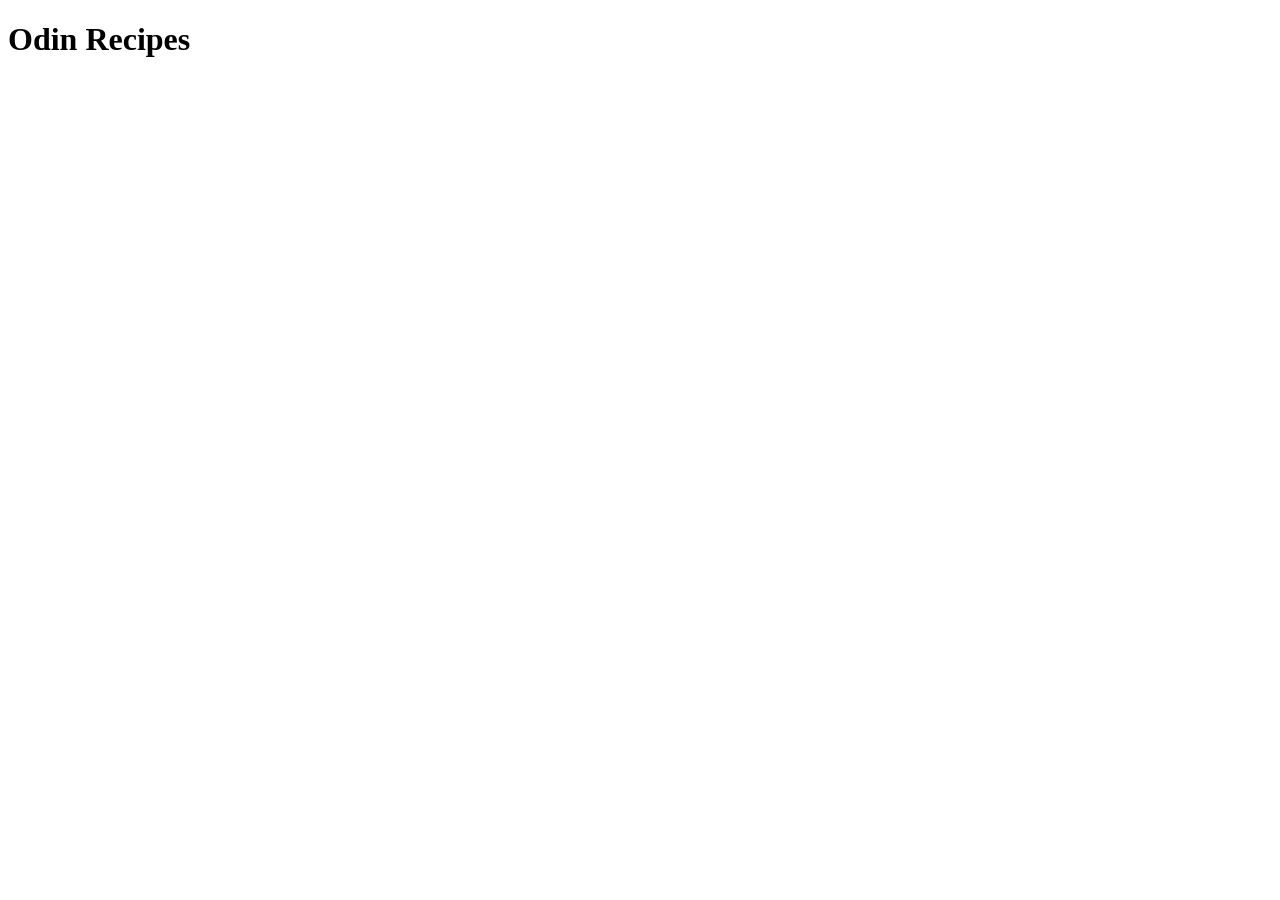
==== index.html @ 49f6f666 "Add homepage with main heading" ====
<!DOCTYPE html>
<html lang="en">
<head>
    <meta charset="UTF-8">
    <meta name="viewport" content="width=device-width, initial-scale=1.0">
    <title>Odin Recipes</title>
</head>
<body>
    <h1>Odin Recipes</h1>
</body>
</html>
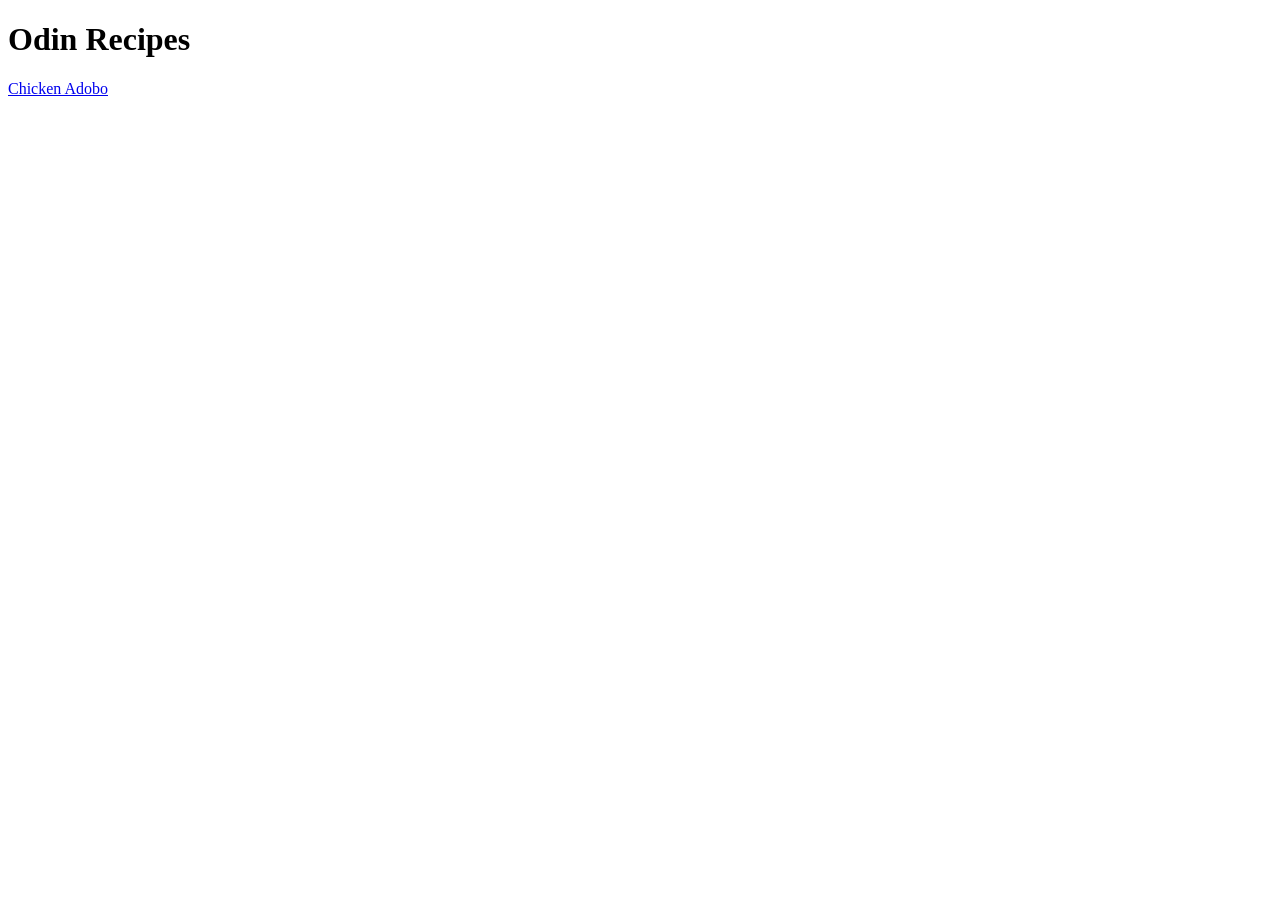
==== commit b34a992f: "Add chicken adobo recipe page Create the first recipe page inside a recipes folder and link it from " ====
--- a/index.html
+++ b/index.html
@@ -7,5 +7,6 @@
 </head>
 <body>
     <h1>Odin Recipes</h1>
+    <a href="./recipes/adobo.html">Chicken Adobo</a>
 </body>
 </html>
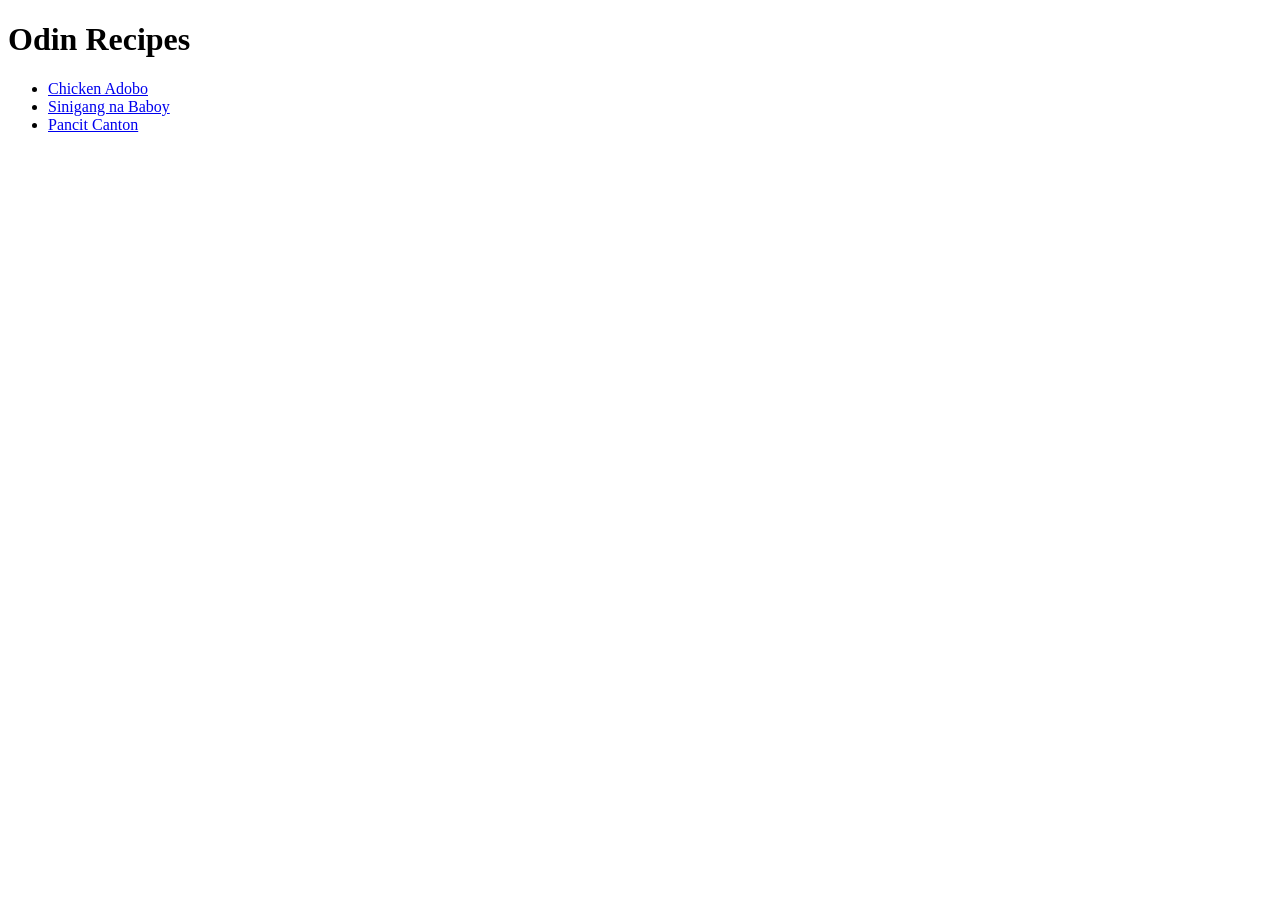
==== commit bece7897: "Turn homepage links into a recipe list Group the links to all three recipe pages in an unordered lis" ====
--- a/index.html
+++ b/index.html
@@ -7,6 +7,10 @@
 </head>
 <body>
     <h1>Odin Recipes</h1>
-    <a href="./recipes/adobo.html">Chicken Adobo</a>
+    <ul>
+        <li><a href="./recipes/adobo.html">Chicken Adobo</a></li>
+        <li><a href="./recipes/sinigang.html">Sinigang na Baboy</a></li>
+        <li><a href="./recipes/pancit.html">Pancit Canton</a></li>
+    </ul>
 </body>
 </html>
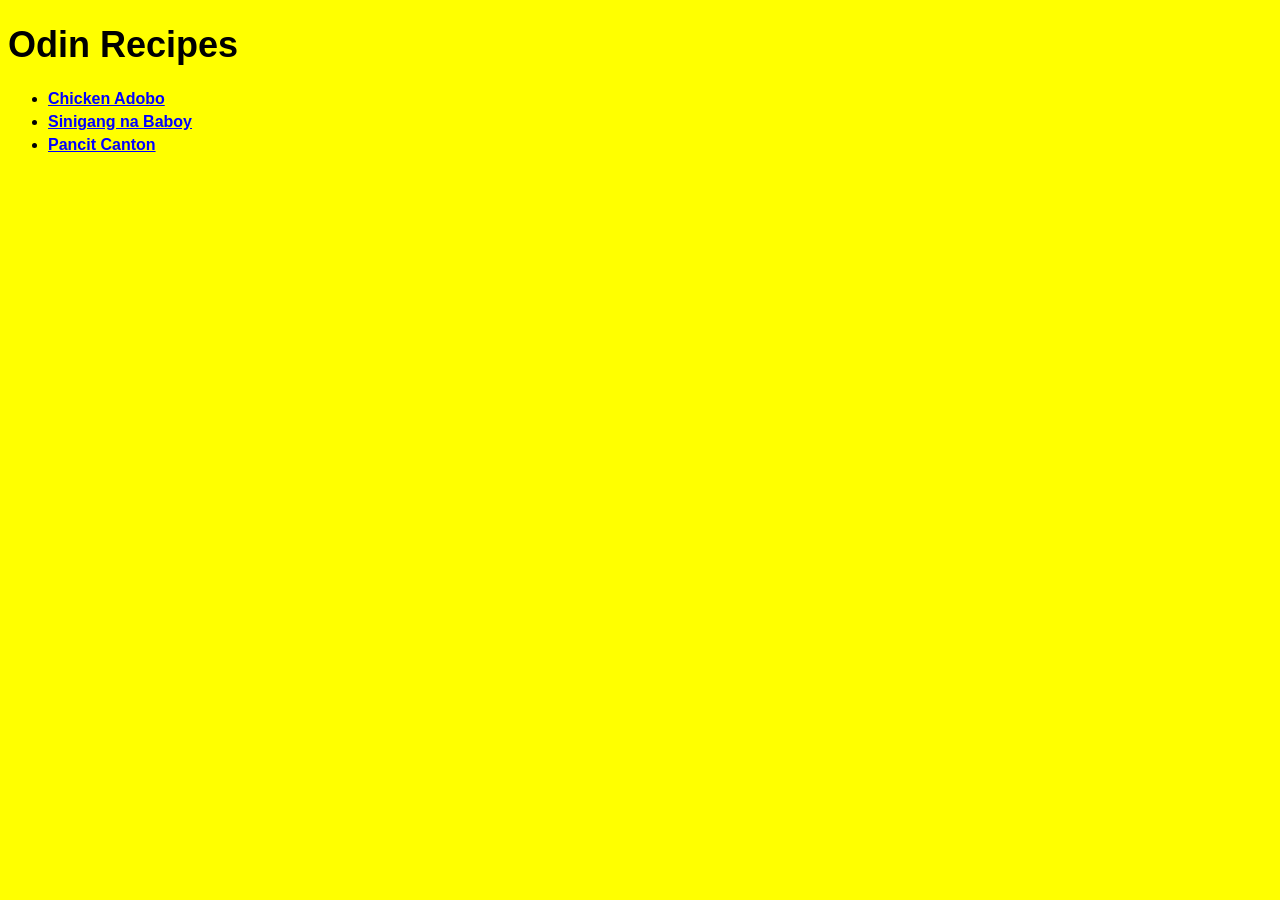
==== commit 4e64c0ec: "Add stylesheet to recipe pages" ====
--- a/index.html
+++ b/index.html
@@ -4,6 +4,7 @@
     <meta charset="UTF-8">
     <meta name="viewport" content="width=device-width, initial-scale=1.0">
     <title>Odin Recipes</title>
+    <link rel="stylesheet" href="styles.css">
 </head>
 <body>
     <h1>Odin Recipes</h1>
--- a/styles.css
+++ b/styles.css
@@ -0,0 +1,32 @@
+body {
+  background-color: yellow;
+  font-family: Arial, sans-serif;
+}
+
+h1 {
+  color: black;
+  font-size: 36px;
+}
+
+h2 {
+  color: black;
+  background-color: lightgray;
+  padding: 10px;
+}
+
+img {
+  max-width: 100%;
+  height: auto;
+  border-radius: 8px;
+  margin: 0 auto;
+  padding: 10px;
+}
+
+li {
+  margin-bottom: 5px;
+}
+
+a {
+  color: blue;
+  font-weight: bold;
+}
